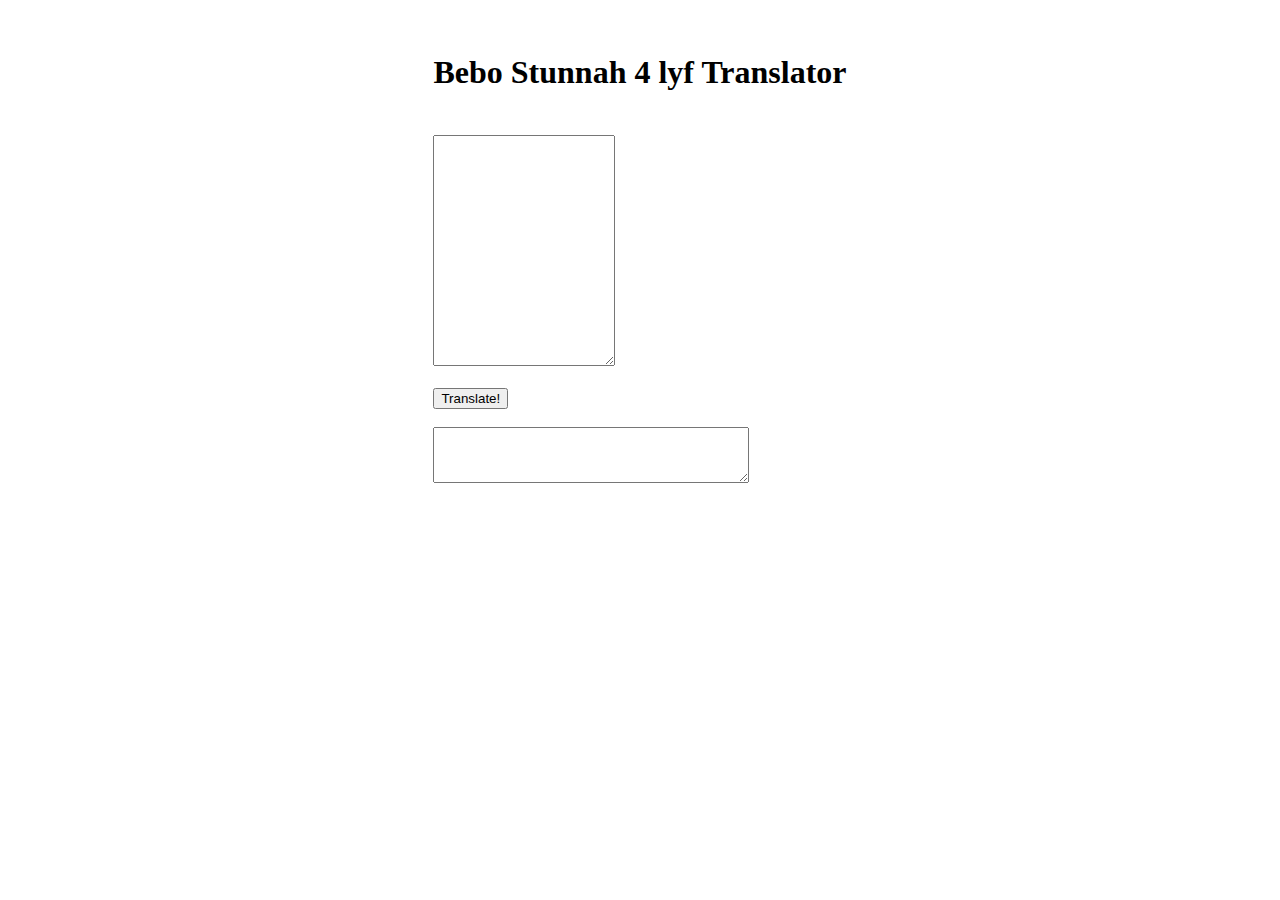
==== index.html @ 04af4e4c "Updated" ====
<!DOCTYPE html PUBLIC "-//W3C//DTD XHTML 1.1//EN"
    "http://www.w3.org/TR/xhtml11/DTD/xhtml11.dtd">
<html xmlns="http://www.w3.org/1999/xhtml" xml:lang="en">
<head>
<title> Script /Bebo Stunnah Translator </title>


<meta name="keywords" content="bebo stunnah 4lyf" />
<meta name="description" content="bebo stunnah 4 lyf script" />
<meta name="language" content="en" />


<script type="text/javascript" src="bebo4lyf.js"></script>



</head>

<body>

<div class="center">

<table cellpadding="0" cellspacing="4" border="0" align="center">
<tr>
<td>

<table>



<tr><td class="hor" colspan="3"><h1>Bebo Stunnah 4 lyf Translator</h1></td></tr>

<tr><td colspan="3">
<!-- Begin Content -->

<br />
<form name="translate"><textarea name="translatethis" rows="15" ></textarea><br /><br /><input class="button" onclick="translateText(document.translate.translatethis.value)" type="button" value="Translate!"><br /><br /><textarea class="area" style="width: 75%; height: 50px" name="translated" rows="15" readonly="readonly" wrap="logical"></textarea> 
</form>


</td></tr>

<tr><td colspan="3"></td></tr>

<br />



</table>

</td>
</table>

</div>

</body>
</html>
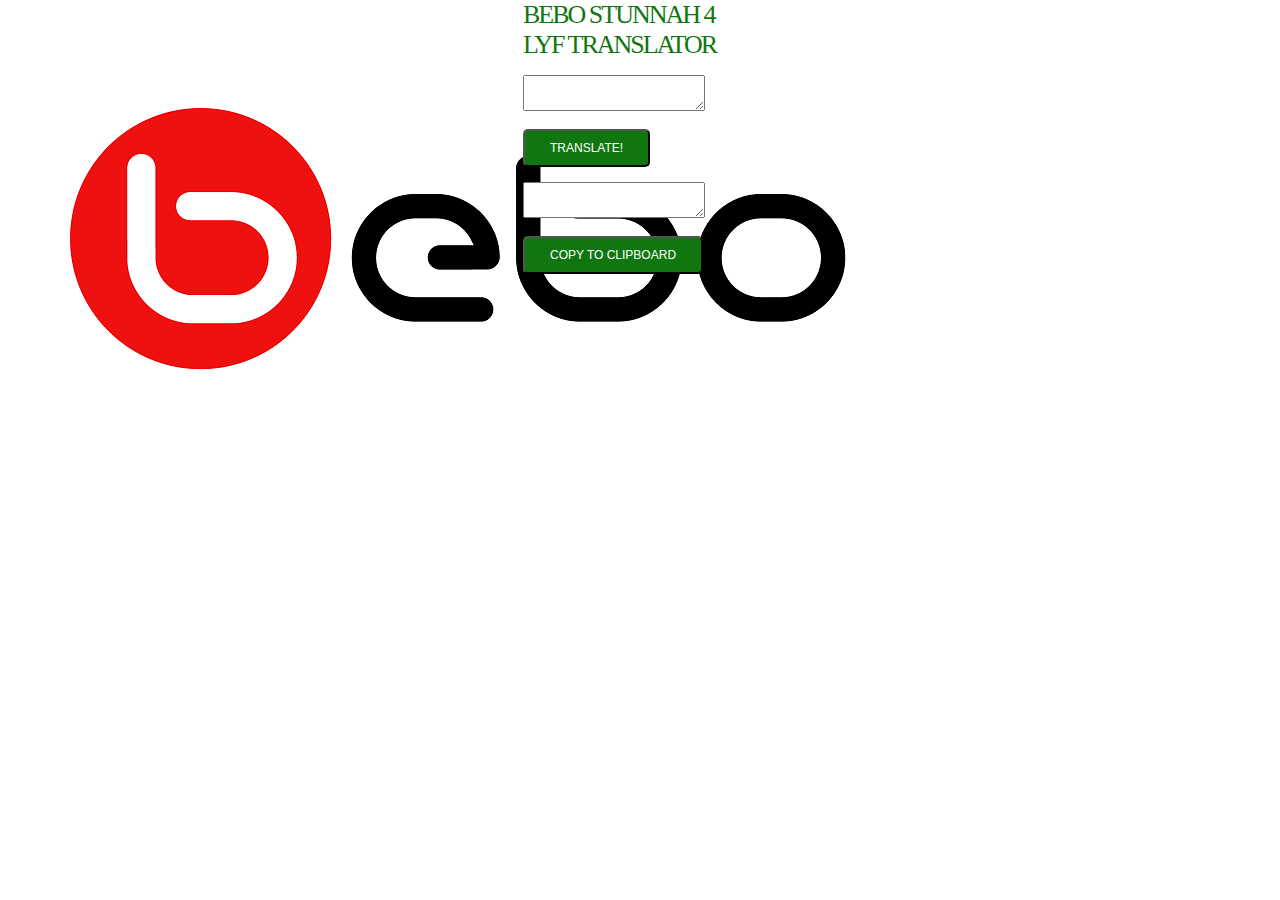
==== commit 424d1c01: "css" ====
--- a/index.html
+++ b/index.html
@@ -1,4 +1,3 @@
-
 <!DOCTYPE html PUBLIC "-//W3C//DTD XHTML 1.1//EN"
     "http://www.w3.org/TR/xhtml11/DTD/xhtml11.dtd">
 <html xmlns="http://www.w3.org/1999/xhtml" xml:lang="en">
@@ -13,44 +12,42 @@
 
 <script type="text/javascript" src="bebo4lyf.js"></script>
 
+<link href="style.css" rel="stylesheet" type="text/css" media="screen" />
 
+<script type="text/javascript">
+    function select_all(obj) {
+        var text_val=eval(obj);
+        text_val.focus();
+        text_val.select();
+        if (!document.all) return; // IE only
+        r = text_val.createTextRange();
+        r.execCommand('copy');
+    }
+</script>
 
 </head>
 
 <body>
 
 <div class="center">
-
-<table cellpadding="0" cellspacing="4" border="0" align="center">
-<tr>
-<td>
-
-<table>
+<h1>Bebo Stunnah 4 lyf Translator</h1>
 
 
-
-<tr><td class="hor" colspan="3"><h1>Bebo Stunnah 4 lyf Translator</h1></td></tr>
-
-<tr><td colspan="3">
-<!-- Begin Content -->
-
 <br />
-<form name="translate"><textarea name="translatethis" rows="15" ></textarea><br /><br /><input class="button" onclick="translateText(document.translate.translatethis.value)" type="button" value="Translate!"><br /><br /><textarea class="area" style="width: 75%; height: 50px" name="translated" rows="15" readonly="readonly" wrap="logical"></textarea> 
+<form name="translate">
+<textarea name="translatethis" >
+</textarea>
+<br /><br />
+<input class="button" onclick="translateText(document.translate.translatethis.value)" type="button" value="Translate!">
+<br /><br />
+<textarea class="area" name="translated" readonly="readonly" wrap="logical">
+</textarea> 
+<br /><br />
+<input class="button" value="copy to clipboard" onclick="select_all(translated)" type="button" value="Copy To Clipboard!"/>
 </form>
 
 
-</td></tr>
-
-<tr><td colspan="3"></td></tr>
-
 <br />
-
-
-
-</table>
-
-</td>
-</table>
 
 </div>
 
--- a/style.css
+++ b/style.css
@@ -0,0 +1,430 @@
+
+/*
+Design by Free CSS Templates
+http://www.freecsstemplates.org
+Released for free under a Creative Commons Attribution 2.5 License
+*/
+
+body {
+	margin: 0;
+	padding: 0;
+	
+	font-family: 'Open Sans', sans-serif;
+	font-size: 13px;
+	background-image:url('bebo.png');
+	background-repeat:no-repeat;
+        
+}
+
+h1, h2, h3 {
+	margin: 0px;
+	padding: 0px;
+	letter-spacing: -2px;
+	text-transform: uppercase;
+	font-family: 'Arvo', serif;
+	font-weight: normal;
+	color: #107710;
+}
+
+h1 {
+	font-size: 2em;
+}
+
+h2 {
+	font-size: 2.4em;
+}
+
+h3 {
+	font-size: 1.6em;
+}
+
+p, ul, ol {
+	margin-top: 0;
+	line-height: 180%;
+}
+
+ul, ol {
+}
+
+a {
+	text-decoration: none;
+	color: #107710;
+}
+
+a:hover {
+}
+
+/* Header */
+
+#header-wrapper {
+}
+
+#header {
+	clear: both;
+	width: 1200px;
+	margin: 0px auto;
+}
+
+/* Logo */
+
+#logo {
+	margin: 0px;
+	padding: 30px 0px;
+	color: #000000;
+}
+
+#logo h1, #logo p {
+	margin: 0;
+	padding: 0;
+}
+
+#logo h1 {
+	margin: 0px;
+	padding: 0px;
+	text-transform: lowercase;
+	font-size: 3.8em;
+	color: #323030;
+}
+
+#logo h1 span {
+	color: #107710;
+}
+
+#logo p {
+	margin: 0px;
+	padding: 0px;
+	text-transform: uppercase;
+	font-family: 'Arvo', serif;
+	color: #3B3B3B;
+}
+
+
+.center{
+    margin-left: auto;
+    margin-right: auto;
+    width: 18em
+}
+
+#logo p a {
+	color: #3B3B3B;
+}
+
+#logo a {
+	border: none;
+	background: none;
+	text-decoration: none;
+	color: #323030;
+}
+
+/* Search */
+
+#search {
+	width: 320px;
+	height: 60px;
+	padding: 0px;
+}
+
+#search form {
+	margin: 0px;
+	padding: 0px;
+}
+
+#search fieldset {
+	margin: 0;
+	padding: 0;
+	border: none;
+}
+
+#search-text {
+	width: 210px;
+	outline: none;
+	background: #F5F0E7;
+	border: 1px solid #D7D0C0;
+	padding: 10px;
+	border-radius: 8px;
+	text-transform: lowercase;
+	font-family: 'Open Sans', sans-serif;
+	color: #454545;
+}
+
+#search-submit {
+	width: 62px;
+	height: 22px;
+	display: none;
+	border: none;
+	color: #FFFFFF;
+}
+
+/* Menu */
+
+#menu-wrapper {
+	overflow: hidden;
+	height: 56px;
+	background: #000000;
+	border-top: 1px solid #3D2729;
+}
+
+#menu {
+	width: 1200px;
+	height: 55px;
+	margin: 0px auto;
+	padding: 0px;
+}
+
+#menu ul {
+	margin: 0;
+	padding: 10px 0px 0px 0px;
+	list-style: none;
+	line-height: normal;
+}
+
+#menu li {
+	float: left;
+	border-right: 1px solid #543E40;
+}
+
+#menu a {
+	display: block;
+	letter-spacing: 1px;
+	margin: 0px 10px;
+	padding: 10px 20px;
+	text-decoration: none;
+	text-align: center;
+	text-transform: uppercase;
+	font-family: 'Arvo', serif;
+	font-size: 14px;
+	font-weight: normal;
+	color: #FFFFFF;
+	border: none;
+}
+
+#menu a:hover, #menu .current_page_item a {
+	background: #107710;
+	border-radius: 8px;
+	text-decoration: none;
+	color: #FFFFFF;
+}
+
+#menu .current_page_item a {
+	background: #107710;
+	border-radius: 8px;
+}
+
+/* Page */
+
+#page {
+	overflow: hidden;
+	width: 1200px;
+	margin: 0px auto;
+	padding: 30px 0px;
+}
+
+/* Content */
+
+#content {
+	float: left;
+	width: 540px;
+}
+
+.post {
+	margin-bottom: 15px;
+	padding: 30px 40px;
+	border: 1px solid #E7DFD7;
+	border-radius: 8px;
+	background: #F8F8F8;
+}
+
+.post-bgtop {
+}
+
+.post-bgbtm {
+}
+
+.post .title {
+	height: 38px;
+	margin-bottom: 10px;
+	padding: 12px 0 0 0px;
+	font-size: 32px;
+}
+
+.post .title a {
+	border: none;
+	color: #107710;
+}
+
+.post .meta {
+	margin-bottom: 30px;
+	padding: 5px 0px 15px 0px;
+	text-align: left;
+	font-weight: normal;
+}
+
+.post .meta .date {
+	float: left;
+}
+
+.post .meta .posted {
+	float: right;
+}
+
+.post .meta a {
+}
+
+.post .entry {
+	padding: 0px 0px 20px 0px;
+	padding-bottom: 20px;
+	text-align: justify;
+}
+
+.links {
+	display: inline-block;
+	height: 30px;
+	padding: 30px 0px 0px 0px;
+	font-size: 14px;
+	font-weight: normal;
+	color: #1C1C1C;
+}
+
+.button
+{
+	padding: 10px 25px;
+	background: #107710;
+	border-radius: 5px;
+	text-transform: uppercase;
+	font-size: 12px;
+	color: #FFFFFF;
+}
+
+/* Sidebar */
+
+#sidebar2
+{
+	float: right;
+	width: 250px;
+	padding: 40px 30px 0px 30px;
+	border: 1px solid #E7DFD7;
+	border-radius: 8px;
+	background: #F8F8F8;
+}
+
+#sidebar {
+	float: left;
+	width: 230px;
+	margin-right: 30px;
+	padding: 40px 30px 0px 30px;
+	color: #787878;
+	border: 1px solid #E7DFD7;
+	border-radius: 8px;
+	background: #F8F8F8;
+}
+
+#sidebar ul, #sidebar2 ul {
+	margin: 0;
+	padding: 0;
+	list-style: none;
+}
+
+#sidebar li, #sidebar2 li {
+	margin: 0;
+	padding: 0;
+}
+
+#sidebar li ul, #sidebar2 li ul {
+	margin: 0px 0px;
+	padding-bottom: 50px;
+}
+
+#sidebar li li, #sidebar2 li li {
+	border-bottom: 1px solid #E7DFD7;
+	margin: 0px 0px;
+	padding: 10px 0px;
+	border-left: none;
+}
+
+#sidebar li li a, #sidebar2 li li a {
+	color: #3B3B3B;
+}
+
+#sidebar li li span, #sidebar2 li li span {
+	display: block;
+	padding: 0;
+	font-size: 11px;
+	font-style: italic;
+}
+
+#sidebar h2, #sidebar2 h2 {
+	padding-bottom: 20px;
+	font-size: 1.8em;
+	color: #107710;
+}
+
+#sidebar p, #sidebar2 p {
+	margin: 0px 0px 40px 0px;
+	padding: 0px;
+	text-align: justify;
+}
+
+#sidebar a, #sidebar2 a {
+	border: none;
+}
+
+#sidebar a:hover, #sidebar2 a:hover {
+	text-decoration: underline;
+}
+
+/* Calendar */
+
+#calendar {
+}
+
+#calendar_wrap {
+	padding: 20px;
+}
+
+#calendar table {
+	width: 100%;
+}
+
+#calendar tbody td {
+	text-align: center;
+}
+
+#calendar #next {
+	text-align: right;
+}
+
+/* Footer */
+
+#footer {
+	height: 50px;
+	margin: 0 auto;
+	padding: 0px 0 15px 0;
+	background: #F8F8F8;
+	border-top: 5px solid #E7DFD7;
+	font-family: 'Arvo', serif;
+}
+
+#footer p {
+	margin: 0;
+	padding-top: 20px;
+	line-height: normal;
+	font-size: 12px;
+	letter-spacing: 2px;
+	text-transform: uppercase;
+	text-align: center;
+	color: #A0A0A0;
+}
+
+#footer a {
+	color: #8A8A8A;
+}
+
+#banner {
+	width: 1200px;
+	margin: 40px auto 0px auto;
+}
+
+#banner img
+{
+	border-radius: 8px;
+}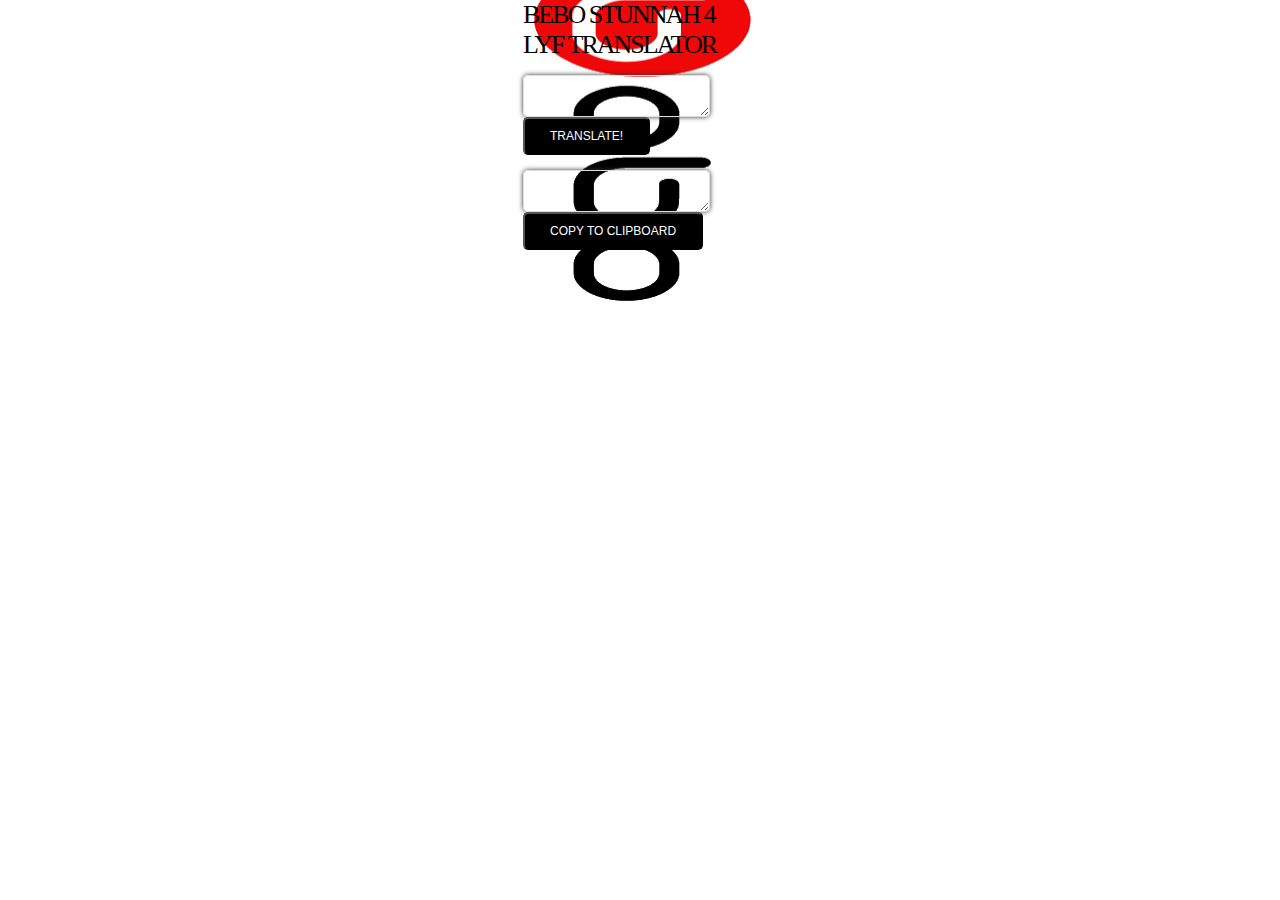
==== commit 023736b0: "Made into a Netbeans project for easier editing" ====
--- a/index.html
+++ b/index.html
@@ -2,7 +2,7 @@
     "http://www.w3.org/TR/xhtml11/DTD/xhtml11.dtd">
 <html xmlns="http://www.w3.org/1999/xhtml" xml:lang="en">
 <head>
-<title> Script /Bebo Stunnah Translator </title>
+<title> Bebo Stunnah Translator </title>
 
 
 <meta name="keywords" content="bebo stunnah 4lyf" />
@@ -35,7 +35,7 @@
 
 <br />
 <form name="translate">
-<textarea name="translatethis" >
+<textarea class="area" name="translatethis" >
 </textarea>
 <br /><br />
 <input class="button" onclick="translateText(document.translate.translatethis.value)" type="button" value="Translate!">
--- a/style.css
+++ b/style.css
@@ -13,6 +13,7 @@
 	font-size: 13px;
 	background-image:url('bebo.png');
 	background-repeat:no-repeat;
+        background-position:center;
         
 }
 
@@ -23,7 +24,21 @@
 	text-transform: uppercase;
 	font-family: 'Arvo', serif;
 	font-weight: normal;
-	color: #107710;
+	color: #000;
+}
+
+.area{
+   
+	background: transparent;
+	border: 1px double #DDD;
+	border-radius: 5px;
+	box-shadow: 0 0 5px #333;
+	color: #666;
+	float: left;
+	padding: 5px 10px;
+	width: 165px;
+	outline: none;
+
 }
 
 h1 {
@@ -288,7 +303,7 @@
 .button
 {
 	padding: 10px 25px;
-	background: #107710;
+	background: #000;
 	border-radius: 5px;
 	text-transform: uppercase;
 	font-size: 12px;
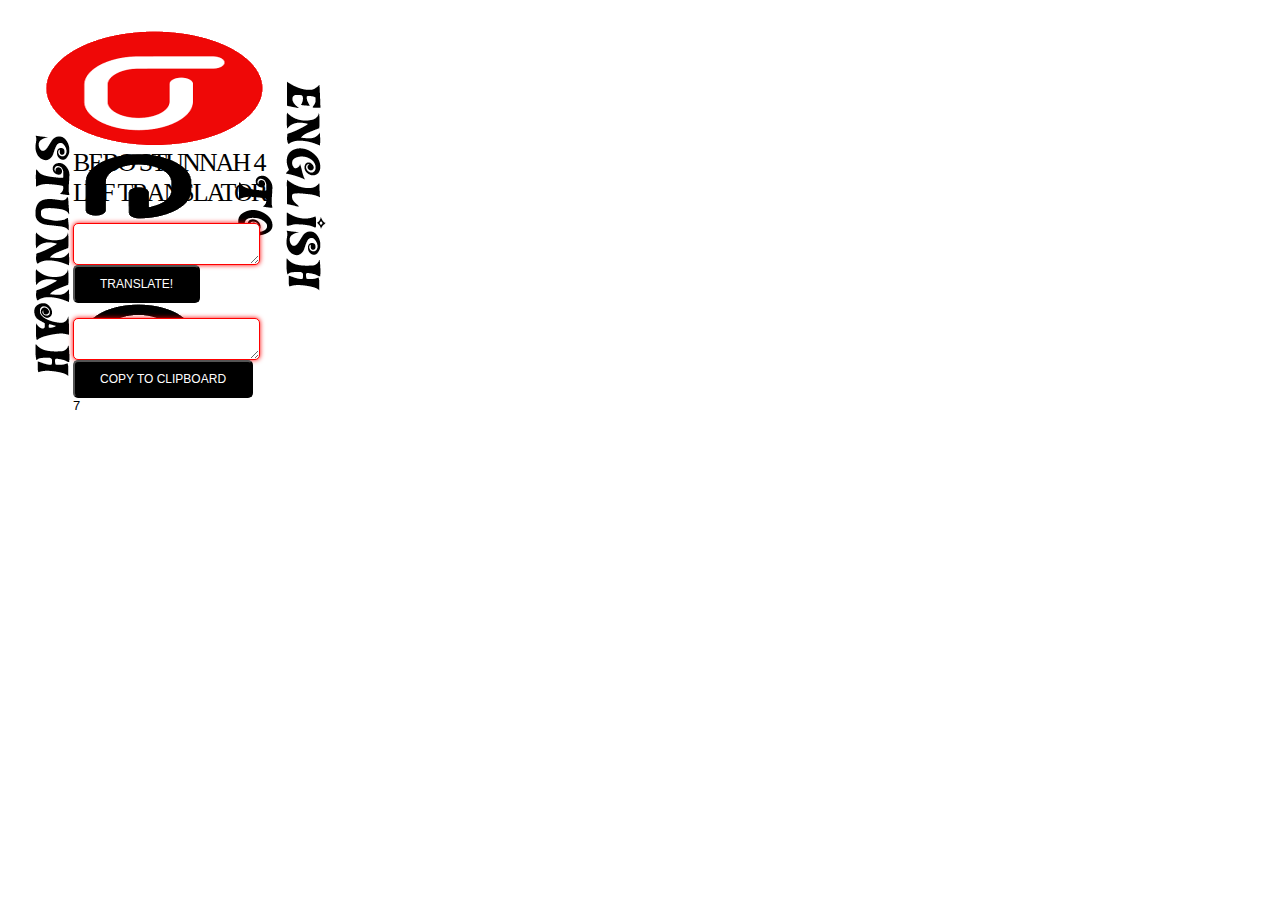
==== commit 8db16d5a: "Facebook integration and a lot of other stuff" ====
--- a/index.html
+++ b/index.html
@@ -8,12 +8,51 @@
 <meta name="keywords" content="bebo stunnah 4lyf" />
 <meta name="description" content="bebo stunnah 4 lyf script" />
 <meta name="language" content="en" />
+<meta name="viewport" content="width=device-width,initial-scale=1">
 
+<script>
+  window.fbAsyncInit = function() {
+    // init the FB JS SDK
+    FB.init({
+      appId      : '459453594125625', // App ID from the App Dashboard
+      channelUrl : 'http://apps.facebook.com/eng_to_bebo/', // Channel File for x-domain communication
+      status     : true, // check the login status upon init?
+      cookie     : true, // set sessions cookies to allow your server to access the session?
+      xfbml      : true  // parse XFBML tags on this page?
+    });
 
+    // Additional initialization code such as adding Event Listeners goes here
+
+  };
+
+  // Load the SDK's source Asynchronously
+  // Note that the debug version is being actively developed and might 
+  // contain some type checks that are overly strict. 
+  // Please report such bugs using the bugs tool.
+  (function(d, s, id, debug){
+     var js, fjs = d.getElementsByTagName(s)[0];
+     if (d.getElementById(id)) {return;}
+     js = d.createElement(s); js.id = id;
+     js.src = "//connect.facebook.net/en_US/all" + (debug ? "/debug" : "") + ".js";
+     fjs.parentNode.insertBefore(js, fjs);
+   }(document, 'script', 'facebook-jssdk', /*debug*/ false));
+</script>
+ <script src="http://connect.facebook.net/en_US/all.js"></script>
 <script type="text/javascript" src="bebo4lyf.js"></script>
-
+<iframe src="https://www.facebook.com/plugins/like.php?href=https://apps.facebook.com/eng_to_bebo/?fb_source=appcenter&fb_appcenter=1&_"
+        scrolling="no" frameborder="0"
+        style="border:none; width:450px; height:80px"></iframe>
 <link href="style.css" rel="stylesheet" type="text/css" media="screen" />
-
+<div id="fb-root"></div>
+<script src="http://connect.facebook.net/en_US/all.js"></script>
+<div id="fb-root"></div>
+<script>(function(d, s, id) {
+  var js, fjs = d.getElementsByTagName(s)[0];
+  if (d.getElementById(id)) return;
+  js = d.createElement(s); js.id = id;
+  js.src = "//connect.facebook.net/en_GB/all.js#xfbml=1&appId=459453594125625";
+  fjs.parentNode.insertBefore(js, fjs);
+}(document, 'script', 'facebook-jssdk'));</script>
 <script type="text/javascript">
     function select_all(obj) {
         var text_val=eval(obj);
@@ -25,9 +64,43 @@
     }
 </script>
 
+
+
+
+
+
+
+
+
+
+<div id="fb-root"></div>
+<script>(function(d, s, id) {
+  var js, fjs = d.getElementsByTagName(s)[0];
+  if (d.getElementById(id)) return;
+  js = d.createElement(s); js.id = id;
+  js.src = "//connect.facebook.net/en_GB/all.js#xfbml=1&appId=459453594125625";
+  fjs.parentNode.insertBefore(js, fjs);
+}(document, 'script', 'facebook-jssdk'));</script>
+
+
+
+
+
+
+
+
+
+
+
+
+
+
+
+
 </head>
 
 <body>
+
 
 <div class="center">
 <h1>Bebo Stunnah 4 lyf Translator</h1>
@@ -45,11 +118,20 @@
 <br /><br />
 <input class="button" value="copy to clipboard" onclick="select_all(translated)" type="button" value="Copy To Clipboard!"/>
 </form>
-
+7
 
 <br />
 
-</div>
+<div id="fb-root"></div>
+<script>(function(d, s, id) {
+  var js, fjs = d.getElementsByTagName(s)[0];
+  if (d.getElementById(id)) return;
+  js = d.createElement(s); js.id = id;
+  js.src = "//connect.facebook.net/en_GB/all.js#xfbml=1&appId=459453594125625";
+  fjs.parentNode.insertBefore(js, fjs);
+}(document, 'script', 'facebook-jssdk'));</script>
 
+<div class="fb-send" data-href="https://apps.facebook.com/eng_to_bebo/"></div>
+<div class="fb-comments" data-href="https://apps.facebook.com/eng_to_bebo/" data-width="470" data-num-posts="10"></div>
 </body>
 </html>--- a/style.css
+++ b/style.css
@@ -6,14 +6,15 @@
 */
 
 body {
-	margin: 0;
-	padding: 0;
+	margin-top: 5em;
+	padding: 0;
+        
 	
 	font-family: 'Open Sans', sans-serif;
 	font-size: 13px;
 	background-image:url('bebo.png');
 	background-repeat:no-repeat;
-        background-position:center;
+        background-position:left
         
 }
 
@@ -29,11 +30,12 @@
 
 .area{
    
-	background: transparent;
-	border: 1px double #DDD;
+	
+	border: 1px double #F00;
 	border-radius: 5px;
-	box-shadow: 0 0 5px #333;
-	color: #666;
+	box-shadow: 0 0 5px #F00;
+	color: #F00;
+	
 	float: left;
 	padding: 5px 10px;
 	width: 165px;
@@ -115,9 +117,9 @@
 
 
 .center{
-    margin-left: auto;
-    margin-right: auto;
-    width: 18em
+    margin-left:5em;
+    
+    width:18em
 }
 
 #logo p a {
